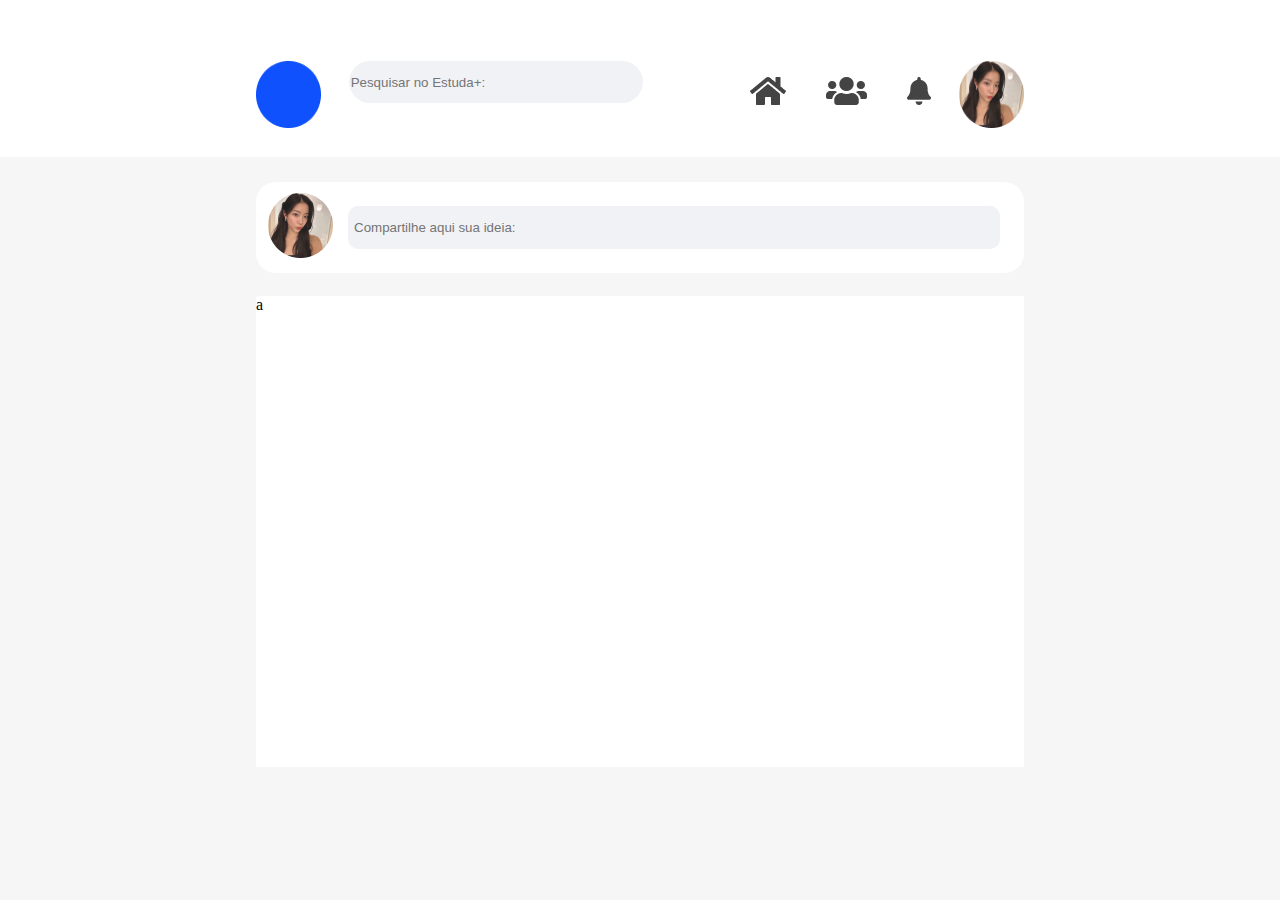
==== home.html @ 03925136 "Primeiro Commit" ====
<!DOCTYPE html>
<html lang="en">

<head>
    <meta charset="UTF-8">
    <meta http-equiv="X-UA-Compatible" content="IE=edge">
    <meta name="viewport" content="width=device-width, initial-scale=1.0">
    <link rel="stylesheet" href="styles.css">
    <title>Home</title>
</head>

<body>
    <div class="navbar">
        <div class="navbar-items">
            <img src="img/circuloAzul.jpg">
            <input class ="pesquisar-input" type="text" placeholder="Pesquisar no Estuda+:">
            <ul>
                <li><img src="img/casa.png"></li>
                <li><img src="img/pessoa.png"></li>
                <li><img src="img/sino.png"></li>
            </ul>
            <img src="img/foto_user.png">
        </div>
    </div>
    <div class="container-geral">
        <div class="container-geral-post">
            <div class="conteudo">
            <div class ="container-geral-post-foto"><img src="img/foto_user.png"></div>
            <input class ="compartilhar-input" type="text" placeholder="Compartilhe aqui sua ideia:">
        </div>
        </div>
        <div class="container-geral-comentarios">
a
        </div>
    </div>
</body>

</html>
---- styles.css ----
body{
    background-color:#F6F6F6;
    margin: 0;
    padding: 0;
    box-sizing: content-box;
    
}

.navbar {
    /* barra navegadora total*/
    background-color: #FFFFFF;
    display: flex;
    padding-top: 32px;
    align-items: center;
    justify-content: center;
    /* Rectangle */
    width: 100%;
    height: 7.8125rem;
    
}

.navbar-items {
    width: 48rem;
    display: flex;
    justify-content: space-between;
}
.pesquisar-input {
    border: none;
    background-color: #F0F2F5;
    width: 290px;
    height:40px;
    border-radius: 25px;
}

.navbar ul {
    display: flex;
    list-style: none;
    /* Listagem */
    font-style: normal;
    font-weight: 600;
    font-size: 16px;
    line-height: 24px;
    color: #FFFFFF;
    align-items: center;
    justify-content: space-between;
}

.navbar li{
    list-style: none;
    justify-content: space-between;
    padding-left: 40px;

}

.container-geral{
    margin-top: 25px;
    margin-left: auto;
    margin-right: auto;
    width: 48rem;
    align-items: center;

}

.conteudo{
    display: flex;
    align-items: center;
    justify-content: space-between;
    gap: 15px;
}
.container-geral-post{
    padding: 0 12px;
    display: flex;
    align-items: center;
    justify-content: space-between;
    border-radius: 20px;
    background-color: #FFFFFF;
    margin-bottom: 23px;
    height: 5.6875rem;
}

.compartilhar-input {
    background-color: #F0F2F5;
    padding: 0 6px;
    border: none;
    width: 640px;
    height: 43px;
    top: 478px;
    left: 719px;
    border-radius: 10px;    
}

.container-geral-comentarios{
    background-color: #FFFFFF;
    width: 48rem;
    height: 29.4375rem;

    
}
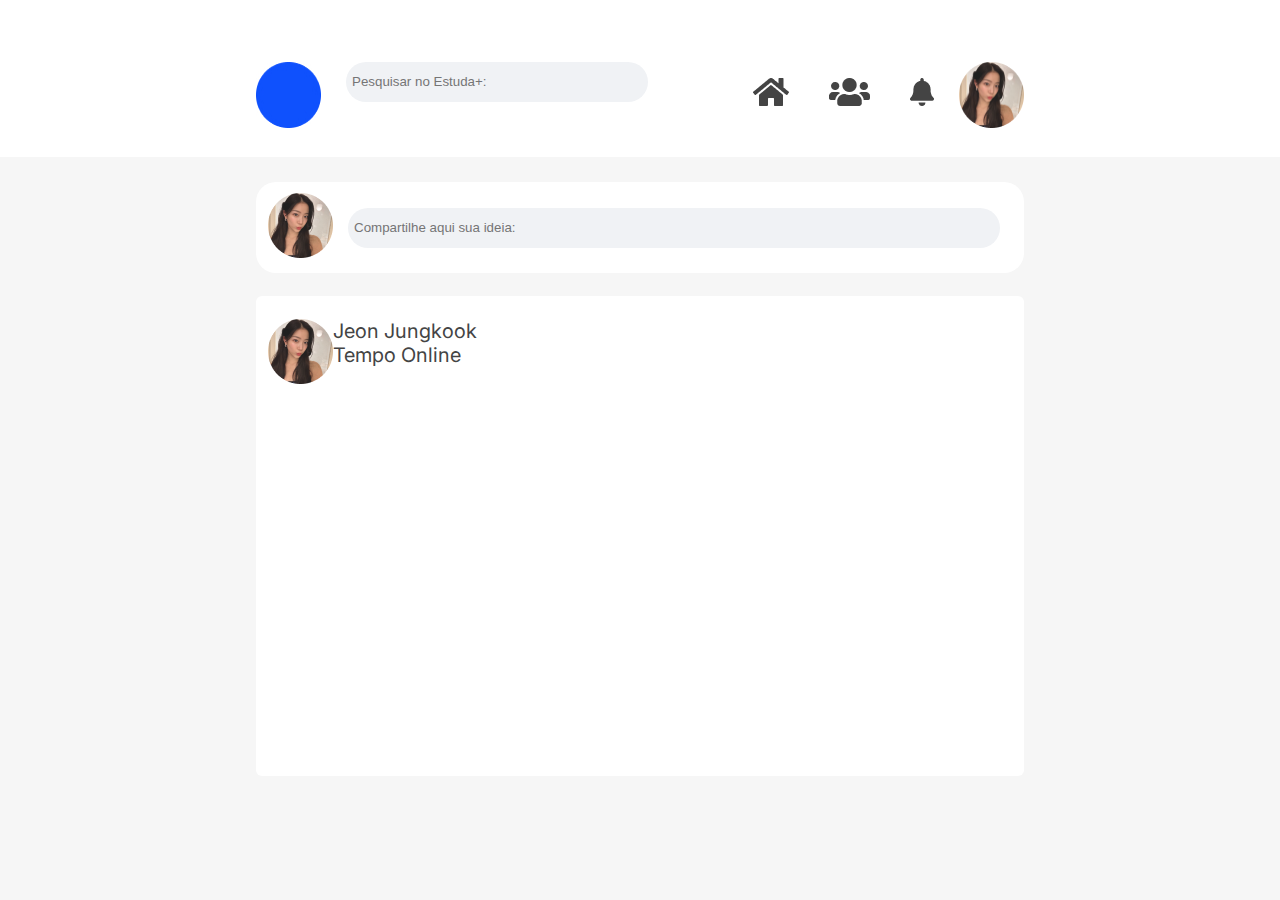
==== commit 21ce09c1: "Atualização css Home" ====
--- a/home.html
+++ b/home.html
@@ -6,6 +6,9 @@
     <meta http-equiv="X-UA-Compatible" content="IE=edge">
     <meta name="viewport" content="width=device-width, initial-scale=1.0">
     <link rel="stylesheet" href="styles.css">
+    <link rel="preconnect" href="https://fonts.googleapis.com">
+<link rel="preconnect" href="https://fonts.gstatic.com" crossorigin>
+<link href="https://fonts.googleapis.com/css2?family=Inter:wght@100;300&display=swap" rel="stylesheet">
     <title>Home</title>
 </head>
 
@@ -25,12 +28,24 @@
     <div class="container-geral">
         <div class="container-geral-post">
             <div class="conteudo">
-            <div class ="container-geral-post-foto"><img src="img/foto_user.png"></div>
-            <input class ="compartilhar-input" type="text" placeholder="Compartilhe aqui sua ideia:">
-        </div>
+                <div class ="container-geral-post-foto"><img src="img/foto_user.png"></div>
+                <input class ="compartilhar-input" type="text" placeholder="Compartilhe aqui sua ideia:">
+            </div>
         </div>
         <div class="container-geral-comentarios">
-a
+            <div class="conteudo">
+                <div class="container-comentario-header">
+                    <div id="foto"><img src="img/foto_user.png"></div>
+                    <div class="infos-user">
+                        <div class="nome-usuario">Jeon Jungkook</div>
+                        <div class="tempo-online">Tempo Online</div>
+                    </div>
+                </div>
+                <div class="container-conteudos">
+
+
+                </div>
+            </div>
         </div>
     </div>
 </body>
--- a/styles.css
+++ b/styles.css
@@ -3,6 +3,14 @@
     margin: 0;
     padding: 0;
     box-sizing: content-box;
+    font-family: Inter;
+color:#444444;
+font-size: 20px;
+font-weight: 400;
+line-height: 24px;
+letter-spacing: 0em;
+text-align: left;
+
     
 }
 
@@ -25,6 +33,7 @@
     justify-content: space-between;
 }
 .pesquisar-input {
+    padding: 0 6px;
     border: none;
     background-color: #F0F2F5;
     width: 290px;
@@ -83,16 +92,22 @@
     padding: 0 6px;
     border: none;
     width: 640px;
-    height: 43px;
+    height: 40px;
     top: 478px;
     left: 719px;
-    border-radius: 10px;    
+    border-radius: 20px;    
 }
 
 .container-geral-comentarios{
+
     background-color: #FFFFFF;
-    width: 48rem;
-    height: 29.4375rem;
-
-    
+    height: 30rem;
+    padding: 0 12px;
+    border-radius: 6px;
+    background-color: #FFFFFF;
+   
+}
+.container-comentario-header{
+    padding-top: 23px;
+    display: flex;
 }